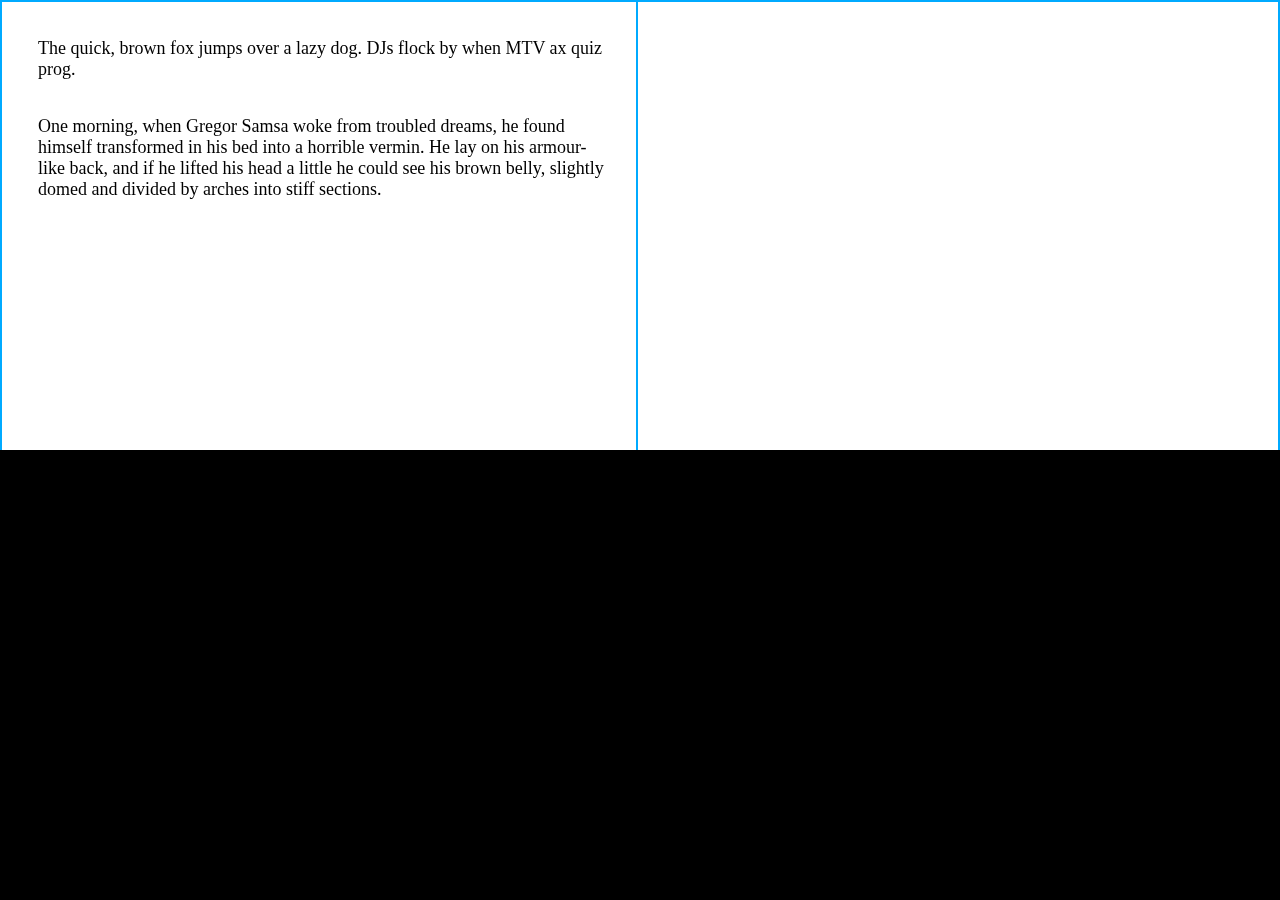
==== gui/index.html @ 11ea11a7 "Basic GUI layout" ====
<!doctype html>

<html lang="en">
<head>
  <meta charset="utf-8">

  <title>KeySaaS</title>
  <meta name="description" content="KeySaaS">
  <meta name="author" content="keysaas">

  <link rel="stylesheet" href="style.css">
</head>

<body>
  
  <section class="text">
    <p>
      The quick, brown fox jumps over a lazy dog. DJs flock by when MTV ax quiz prog.
    </p>
    <p>
      One morning, when Gregor Samsa woke from troubled dreams, he found himself transformed in his bed into a horrible vermin. He lay on his armour-like back, and if he lifted his head a little he could see his brown belly, slightly domed and divided by arches into stiff sections.
      </p>
  </section>

  <section class="input">
    <textarea></textarea>
  </section>

  <section class="output">
  </section>

  <script src="scripts.js"></script>
</body>
</html>
---- gui/style.css ----
body {
	font-size: 18px;
}

.text {
	position: fixed;
	width: 50%;
	height: 50%;
	top: 0;
	left: 0;
	border: 2px solid #0af;
}

.text p {
	margin: 2em;
}

.input {
	position: fixed;
	width: 50%;
	height: 50%;
	top: 0;
	right: 0;
	border: 2px solid #0af;
}

.input textarea {
	font-size: 18px;
	width: 100%;
	height: 100%;
	box-sizing: border-box;
	resize: none;
	outline: none;
	width: 100%;
	padding: 2em;
	border: none;
}

.output {
	position: fixed;
	width: 100%;
	height: 50%;
	bottom: 0;
	left: 0;
	right: 0;
	background-color: #000;
}
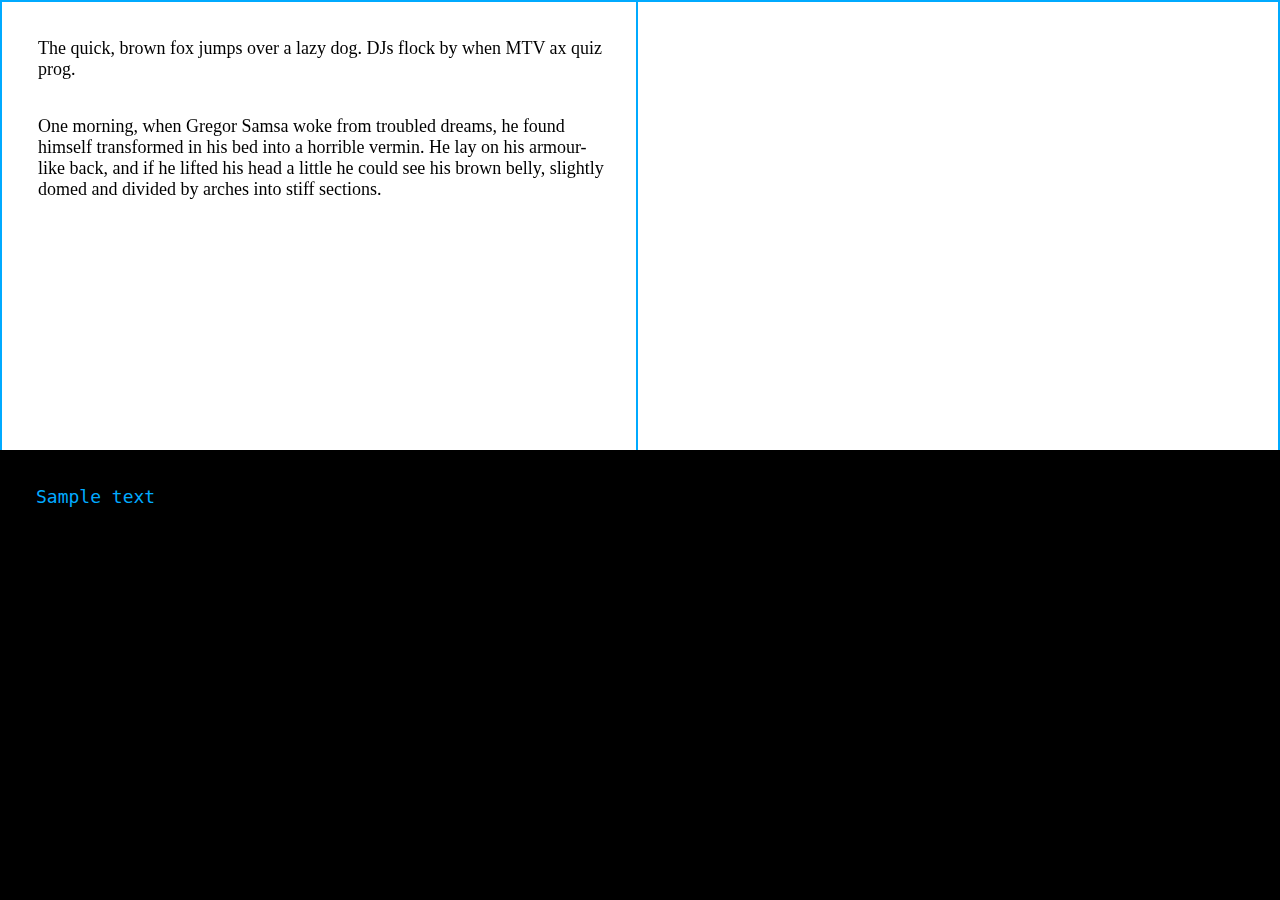
==== commit 9c4bc9d4: "Adds content to the GUI" ====
--- a/gui/index.html
+++ b/gui/index.html
@@ -14,12 +14,14 @@
 <body>
   
   <section class="text">
-    <p>
-      The quick, brown fox jumps over a lazy dog. DJs flock by when MTV ax quiz prog.
-    </p>
-    <p>
-      One morning, when Gregor Samsa woke from troubled dreams, he found himself transformed in his bed into a horrible vermin. He lay on his armour-like back, and if he lifted his head a little he could see his brown belly, slightly domed and divided by arches into stiff sections.
+    <div>
+      <p>
+        The quick, brown fox jumps over a lazy dog. DJs flock by when MTV ax quiz prog.
       </p>
+      <p>
+        One morning, when Gregor Samsa woke from troubled dreams, he found himself transformed in his bed into a horrible vermin. He lay on his armour-like back, and if he lifted his head a little he could see his brown belly, slightly domed and divided by arches into stiff sections.
+      </p>
+    </div>
   </section>
 
   <section class="input">
@@ -27,6 +29,9 @@
   </section>
 
   <section class="output">
+    <p>
+      Sample text
+    </p>
   </section>
 
   <script src="scripts.js"></script>
--- a/gui/style.css
+++ b/gui/style.css
@@ -9,6 +9,7 @@
 	top: 0;
 	left: 0;
 	border: 2px solid #0af;
+	overflow-y: auto;
 }
 
 .text p {
@@ -44,4 +45,11 @@
 	left: 0;
 	right: 0;
 	background-color: #000;
+	color: #0af;
+	font-family: monospace;
+	overflow-y: auto;
+}
+
+.output p {
+	margin: 2em;
 }